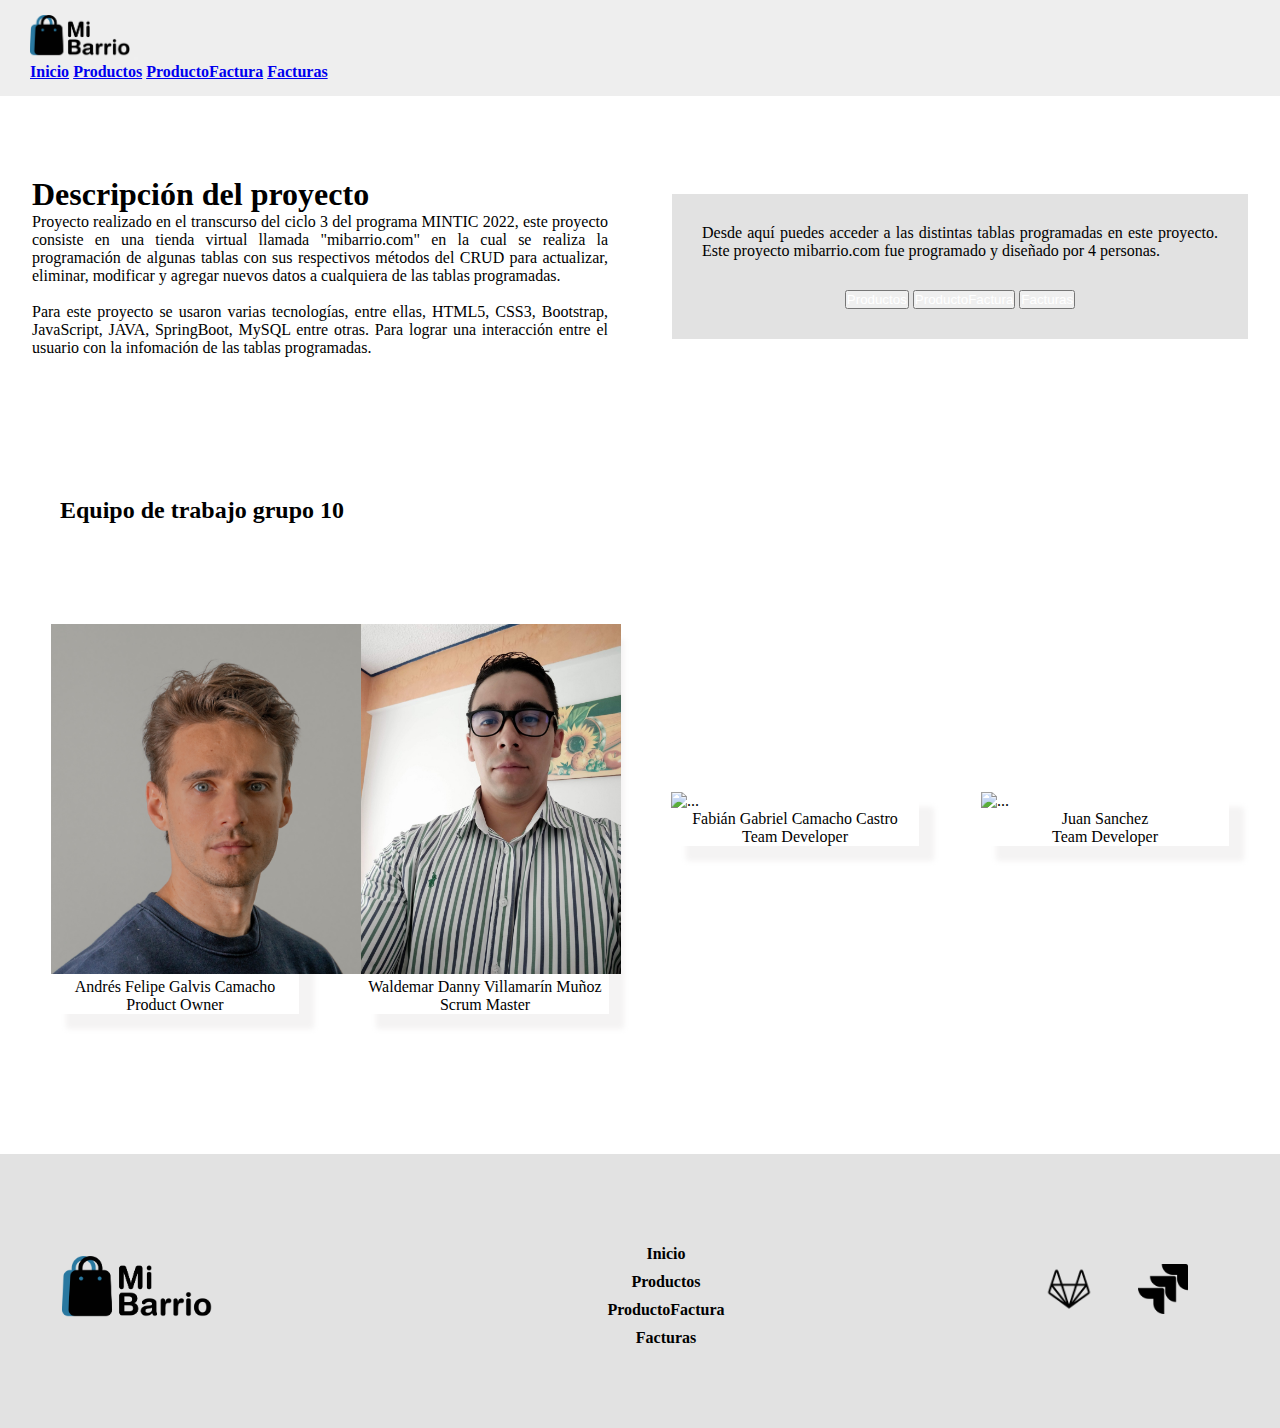
==== index.html @ 20cd74b6 "desarrollo de software" ====
<!DOCTYPE html>
<html lang="es">

<head>
    <meta charset="UTF-8">
    <meta http-equiv="X-UA-Compatible" content="IE=edge">
    <meta name="viewport" content="width=device-width, initial-scale=1.0">
    <title>Inicio</title>
    <link rel="stylesheet" href="css/estilos.css">
    <link href="https://cdn.jsdelivr.net/npm/bootstrap@5.2.1/dist/css/bootstrap.min.css" rel="stylesheet"
        integrity="sha384-iYQeCzEYFbKjA/T2uDLTpkwGzCiq6soy8tYaI1GyVh/UjpbCx/TYkiZhlZB6+fzT" crossorigin="anonymous">
    <script src="https://cdn.jsdelivr.net/npm/bootstrap@5.2.1/dist/js/bootstrap.bundle.min.js"
        integrity="sha384-u1OknCvxWvY5kfmNBILK2hRnQC3Pr17a+RTT6rIHI7NnikvbZlHgTPOOmMi466C8" crossorigin="anonymous">
    </script>
</head>

<body>
    <header>
        <nav class="navbar navbar-expand-lg" id="navBar">
            <div class="container-fluid">
                <a class="navbar-brand" href="index.html"><img class="logoNav" src="imagenes/logoNav.png" alt=""></a>
                <button class="navbar-toggler" type="button" data-bs-toggle="collapse"
                    data-bs-target="#navbarNavAltMarkup" aria-controls="navbarNavAltMarkup" aria-expanded="false"
                    aria-label="Toggle navigation">
                    <span class="navbar-toggler-icon"></span>
                </button>
                <!-- d-flex justify-content-center -->
                <div class="collapse navbar-collapse" id="navbarNavAltMarkup">
                    <div class="navbar-nav" id="navItems">
                        <a class="nav-link active" aria-current="page" href="index.html">Inicio</a>
                        <a class="nav-link" href="html/productos.html">Productos</a>
                        <a class="nav-link" href="html/productoFactura.html">ProductoFactura</a>
                        <a class="nav-link" href="html/facturas.html">Facturas</a>
                    </div>
                </div>
            </div>
        </nav>
    </header>

    <main class="mainHome">
        <div id="container">
            <section class="description">
                <h1>Descripción del proyecto</h1>
                <p>
                    Proyecto realizado en el transcurso del ciclo 3 del programa MINTIC 2022,
                    este proyecto consiste en una tienda virtual llamada "mibarrio.com" en la cual
                    se realiza la programación de algunas tablas con sus respectivos métodos del CRUD para
                    actualizar, eliminar, modificar y agregar nuevos datos a cualquiera de las tablas
                    programadas.
                    <br>
                    <br>
                    Para este proyecto se usaron varias tecnologías, entre ellas, HTML5, CSS3, Bootstrap, JavaScript,
                    JAVA, SpringBoot, MySQL entre otras. Para lograr una interacción entre el usuario con la infomación
                    de las tablas programadas.
                </p>

            </section>

            <section class="buttonLinks">

                <p>
                    Desde aquí puedes acceder a las distintas tablas programadas
                    en este proyecto. Este proyecto mibarrio.com fue programado y diseñado
                    por 4 personas.
                </p>

                <div class="links">
                    <button type="button" class="btn btn-dark"><a href="html/productos.html">Productos</a></button>
                    <button type="button" class="btn btn-dark"><a href="html/productoFactura.html">ProductoFactura</a></button>
                    <button type="button" class="btn btn-dark"><a href="html/facturas.html">Facturas</a></button>
                </div>
            </section>
        </div>

        <section class="grupo">

            <div class="grupoTitulo">
                <h2>Equipo de trabajo grupo 10</h2>
            </div>

            <div class="card" >
                <img src="imagenes/integrante1.jpg" class="card-img-top" alt="...">
                <div class="card-body">
                    <p class="card-text">
                        Andrés Felipe Galvis Camacho
                        <br>
                        Product Owner
                    </p>
                </div>
            </div>

            <div class="card">
                <img src="imagenes/integrante2.jpg" class="card-img-top" alt="...">
                <div class="card-body">
                    <p class="card-text">
                        Waldemar Danny Villamarín Muñoz
                        <br>
                        Scrum Master
                    </p>
                </div>
            </div>

            <div class="card">
                <img src="imagenes/integrante3.jpg" class="card-img-top" alt="...">
                <div class="card-body">
                    <p class="card-text">
                        Fabián Gabriel Camacho Castro
                        <br>
                        Team Developer
                    </p>
                </div>
            </div>

            <div class="card" >
                <img src="imagenes/integrante4.jpg" class="card-img-top" alt="...">
                <div class="card-body">
                    <p class="card-text">
                        Juan Sanchez
                        <br>
                        Team Developer
                    </p>
                </div>
            </div>
        </section>
    </main>

    <footer>

        <div class="logoFooter">
            <a href="index.html"><img src="imagenes/logoNav.png" alt=""></a>
        </div>

        <div class="menuFooter">
            <ul>
                <li><a href="index.html">Inicio</a></li>
                <li><a href="html/productos.html">Productos</a></li>
                <li><a href="html/productoFactura.html">ProductoFactura</a></li>
                <li><a href="html/facturas.html">Facturas</a></li>
            </ul>
        </div>

        <div class="social">
            <a href="https://gitlab.com/O18-10/mibarrio" target="blank"><img src="imagenes/gitlab.png" alt="GitLab"></a>
            <a href="https://andres-galvis.atlassian.net/jira/software/projects/O1810/boards/2" target="blank"><img src="imagenes/JIRA.png" alt="GitLab"></a>
        </div>
    </footer>
</body>

</html>
---- css/estilos.css ----
*{
    margin: 0;
    padding: 0;
    box-sizing: border-box;
}



#navBar{

   padding: 15px 15px 15px 30px;
   background-color: rgba(194, 194, 194, 0.274);

}

.logoNav{
    width: 100px;
    height: auto;
}

#navItems{
    
    color: black;
    font-size: 16px;
    font-weight: 600;
}

/*seccion de INICIO*/

.mainHome{
    width: 100%;
    height: 100%;
    /* background-color: aqua; */    
}

#container{
    width: 100%;
    height: 100%;
    display: flex;
    flex-direction: row;
    flex-wrap: nowrap;
    justify-content: space-around;
    align-items: center;
    margin-top: 80px;
    
}

#container .description{
    width: 45%;
    height: 100%;
    text-align: justify;
    /* background-color: salmon; */
    
}

#container .buttonLinks{
    width: 45%;
    height: 100%;
    background-color: rgba(197, 197, 197, 0.5);
    padding: 30px;
    text-align: justify;
    display: flex;
    flex-direction: column;
    flex-wrap: nowrap;
    justify-content: center;
    align-items: center;
}

.buttonLinks .links{
    margin-top:30px;
}

.links button a{
    text-decoration: none;
    color: #fff;
}

/*seccion integrantes de grupo*/

.mainHome .grupo{
    width: 100%;
    height: 100%;
    margin-top: 100px;
    height: auto;
    display: flex;
    flex-direction: row;
    flex-wrap: wrap;
    justify-content: space-around;
    align-items: center;
    /* background-color: brown; */
    padding: 20px;
}

.grupo .grupoTitulo{
    width: 100%;
    height: auto;
    /* background-color: aquamarine; */
    padding: 20px 20px 20px 40px;
    
}

.grupoTitulo h2{
    font-weight: 600;
}

.grupo .card{
    width: 20%;
    height: 100%;
    margin: 80px 0px;
    box-shadow: 15px 15px 5px rgba(218, 215, 215, 0.301);
}

.card img{
    width: auto;
    height: 350px;
    object-fit: cover;
}

.card p{
    text-align: center;
    
}

/*pie de página*/

footer{
    width: 100%;
    height: auto;
    background-color: rgba(197, 197, 197, 0.5);
    margin-top: 40px;
    display: flex;
    flex-direction: row;
    flex-wrap: wrap;
    justify-content: space-around;
    align-items: center;
    padding: 80px 0px;
}

.logoFooter {
   width: 20%;
   height: auto;
   /* background-color: rgb(36, 4, 167); */
   
}

.logoFooter img{
    width: 150px;
    height: auto;
}

.menuFooter{
    width: 35%;
    height: auto;
}

.menuFooter li{
    list-style: none;
    text-align: center;
    /* background-color: aquamarine; */
    font-weight: 600;
    font-size: 16px;
    margin-top: 10px;
}

.menuFooter li a{
    text-decoration: none;
    color: #000;
}


.social{
    padding: 10px;
    height: auto;
}

.social img{
    width: 50px;
    height: auto;
    margin: 20px;
}


/*SECCIÓN PRODUCTOS*/

.tituloProductos{
    width: 100%;
    padding: 70px 20px 20px 20px;
    display: flex;
    align-items: center;
}

.tituloProductos button{
    margin-left: 40px;
}

.productosTable{
    margin-top: 70px;
}

.tablas{
    width: 100%;
    height: 700px;
    background-color: rgba(0, 0, 0, 0.404);
    padding: 30px 20px;
    display: flex;
    flex-direction: column;
    flex-wrap: wrap;
    justify-content: center;
    align-items: center;
}

.tablas h2{
    color: #fff;
}

.tablas button{
    width: 200px;
    margin-top: 20px;
}

.tablas button a{
    text-decoration: none;
    color: #000;
}

#footerProductos{
    margin: 0;
}
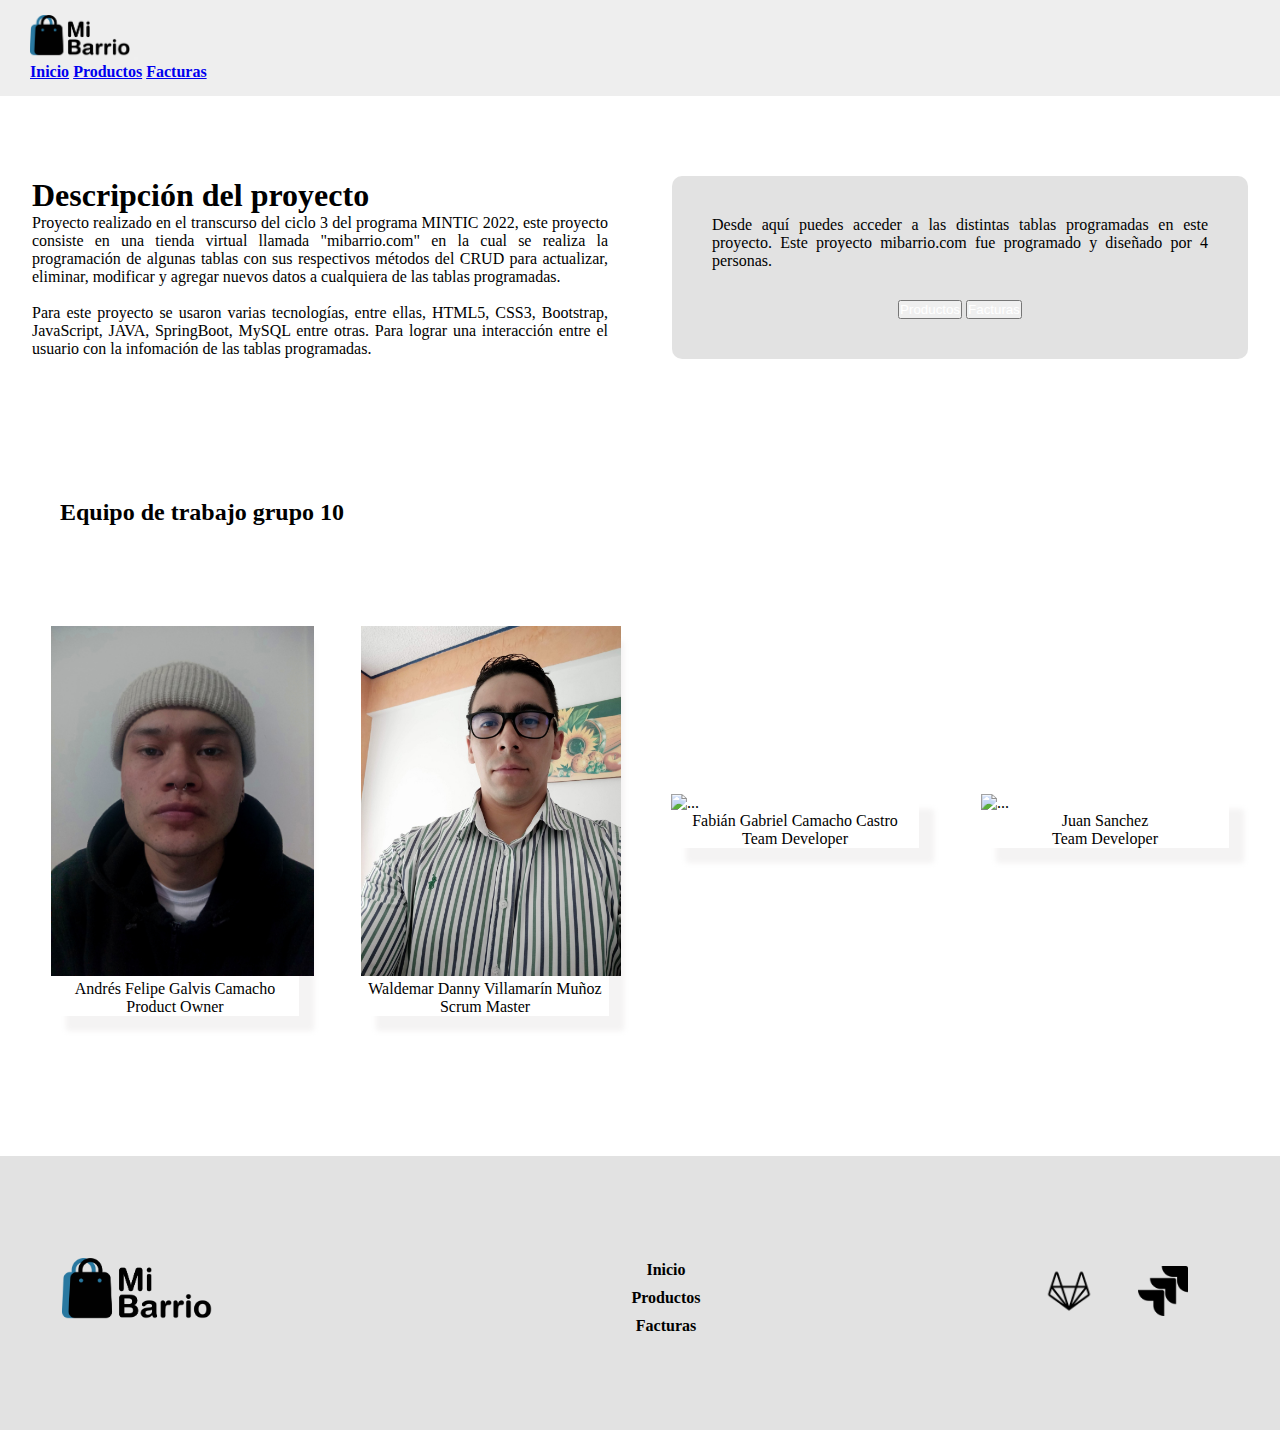
==== commit 137ff6db: "se agregaron archivos JS" ====
--- a/index.html
+++ b/index.html
@@ -12,6 +12,7 @@
     <script src="https://cdn.jsdelivr.net/npm/bootstrap@5.2.1/dist/js/bootstrap.bundle.min.js"
         integrity="sha384-u1OknCvxWvY5kfmNBILK2hRnQC3Pr17a+RTT6rIHI7NnikvbZlHgTPOOmMi466C8" crossorigin="anonymous">
     </script>
+    <link rel="shortcut icon" href="imagenes/mibarrio.png" type="image/x-icon">
 </head>
 
 <body>
@@ -29,7 +30,7 @@
                     <div class="navbar-nav" id="navItems">
                         <a class="nav-link active" aria-current="page" href="index.html">Inicio</a>
                         <a class="nav-link" href="html/productos.html">Productos</a>
-                        <a class="nav-link" href="html/productoFactura.html">ProductoFactura</a>
+                        <!-- <a class="nav-link" href="html/productoFactura.html">ProductoFactura</a> -->
                         <a class="nav-link" href="html/facturas.html">Facturas</a>
                     </div>
                 </div>
@@ -66,7 +67,7 @@
 
                 <div class="links">
                     <button type="button" class="btn btn-dark"><a href="html/productos.html">Productos</a></button>
-                    <button type="button" class="btn btn-dark"><a href="html/productoFactura.html">ProductoFactura</a></button>
+                    <!-- <button type="button" class="btn btn-dark"><a href="html/productoFactura.html">ProductoFactura</a></button> -->
                     <button type="button" class="btn btn-dark"><a href="html/facturas.html">Facturas</a></button>
                 </div>
             </section>
@@ -134,7 +135,6 @@
             <ul>
                 <li><a href="index.html">Inicio</a></li>
                 <li><a href="html/productos.html">Productos</a></li>
-                <li><a href="html/productoFactura.html">ProductoFactura</a></li>
                 <li><a href="html/facturas.html">Facturas</a></li>
             </ul>
         </div>
--- a/css/estilos.css
+++ b/css/estilos.css
@@ -57,13 +57,14 @@
     width: 45%;
     height: 100%;
     background-color: rgba(197, 197, 197, 0.5);
-    padding: 30px;
+    padding: 40px;
     text-align: justify;
     display: flex;
     flex-direction: column;
     flex-wrap: nowrap;
     justify-content: center;
     align-items: center;
+    border-radius: 10px;
 }
 
 .buttonLinks .links{
@@ -73,6 +74,7 @@
 .links button a{
     text-decoration: none;
     color: #fff;
+
 }
 
 /*seccion integrantes de grupo*/
@@ -184,7 +186,7 @@
 
 .tituloProductos{
     width: 100%;
-    padding: 70px 20px 20px 20px;
+    padding: 70px 20px 20px 50px;
     display: flex;
     align-items: center;
 }
@@ -195,6 +197,7 @@
 
 .productosTable{
     margin-top: 70px;
+    padding: 0px 50px;
 }
 
 .tablas{
@@ -225,4 +228,23 @@
 
 #footerProductos{
     margin: 0;
+}
+
+/*FORM PRODUCTOS*/
+
+.formProductos{
+    width: 100%;
+    /* background-color: skyblue; */
+    padding: 80px 50px 40px 50px;
+}
+
+.buttonSave{
+    width: 100%;
+    height: auto;
+    /* background-color: purple; */
+    padding: 40px 50px;
+}
+
+.footerGeneral{
+    margin-top: 0px;
 }